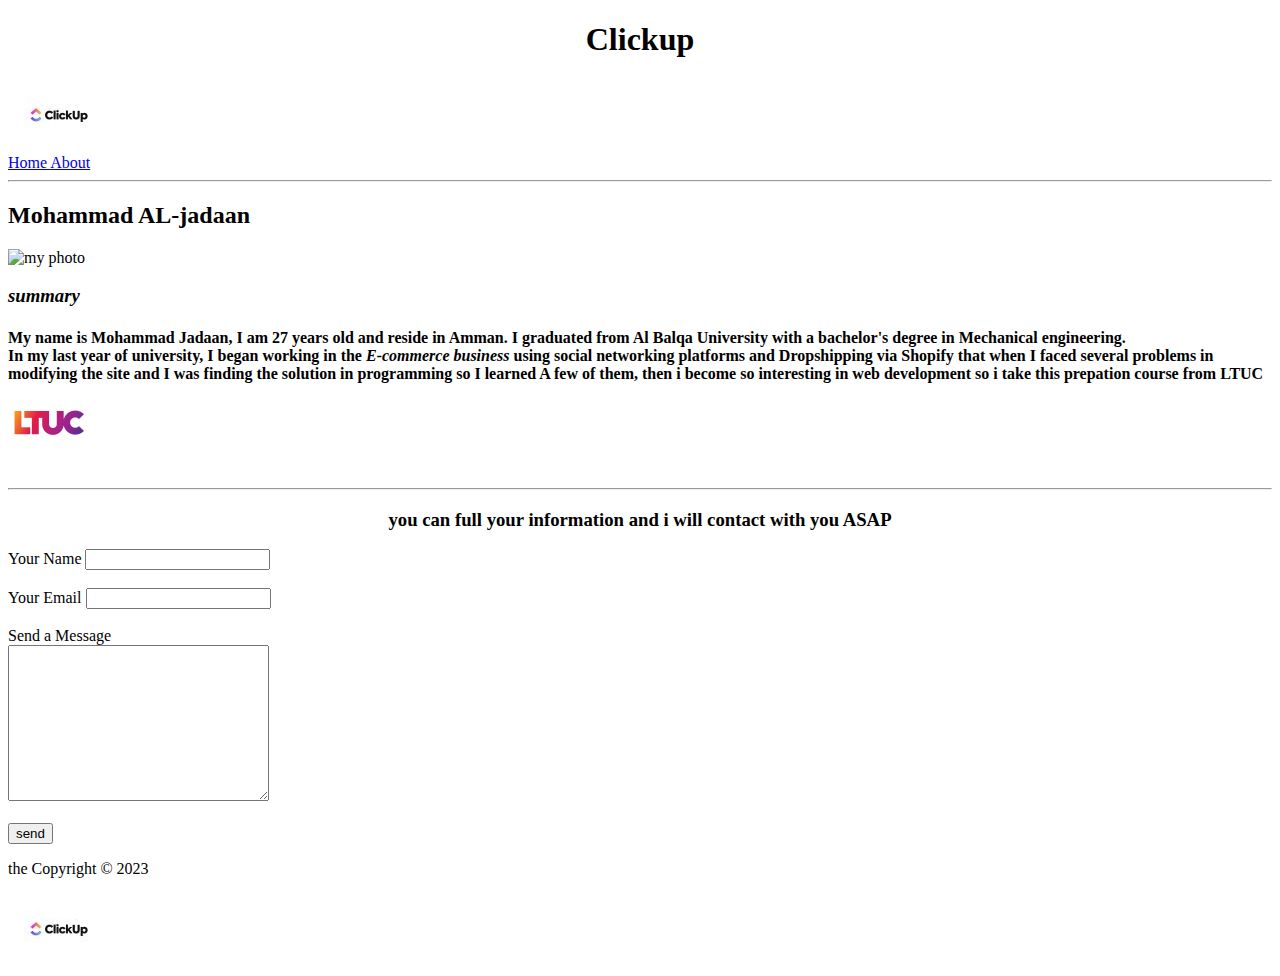
==== About.html @ 46cf3de4 "my ToDo list website" ====
<!DOCTYPE html>
<html lang="en">
<head>
    <meta charset="UTF-8">
    <meta http-equiv="X-UA-Compatible" content="IE=edge">
    <meta name="viewport" content="width=device-width, initial-scale=1.0">
    <title>About</title>
</head>
<body>
    <header>
        <h1>  <center>Clickup</center></h1>
        <img src="2.jpg" alt="logo" > 
<nav>
<a href="index.html">Home </a>
<a href="About.html">About</a>
</nav>
         </header>
         <hr>
         <main>

<h2> Mohammad AL-jadaan</h2>
<img src="https://avatars.githubusercontent.com/u/129458608?v=4" alt="my photo">
<h3><em>summary</em> </h3>
<h4>
    My name is Mohammad Jadaan, I am 27 years old and reside in Amman. I 
    graduated from Al Balqa University with a bachelor's degree in Mechanical engineering. <br>

In my last year of university, I began working in the <em> E-commerce business</em>  using 
social networking platforms and Dropshipping via Shopify that when 
I faced several problems in modifying the site and I was finding the solution in 
programming so I learned A few of them, then i become so interesting in 
web development so i take this prepation course from LTUC <br>
<img src="aa.png" alt="LTUC logo">

</h4>
<hr>
<h3>
     <center>you can full your information and i will contact with you ASAP</center>
</h3>
<form >
<label for=""> Your Name </label>
<input type="text"><br><br>
<label for=""> Your Email  </label>
<input type="email"><br><br>
<label for=""> Send a Message </label><br>
<textarea name="" id="" cols="30" rows="10"></textarea>
<br> <br>
<input type="submit"   value="send">
</form>
         </main>
         <footer>
            <p>  the Copyright &copy; 2023</p>
            <img src="2.jpg" alt="logo" >
          </footer>
</body>
</html>
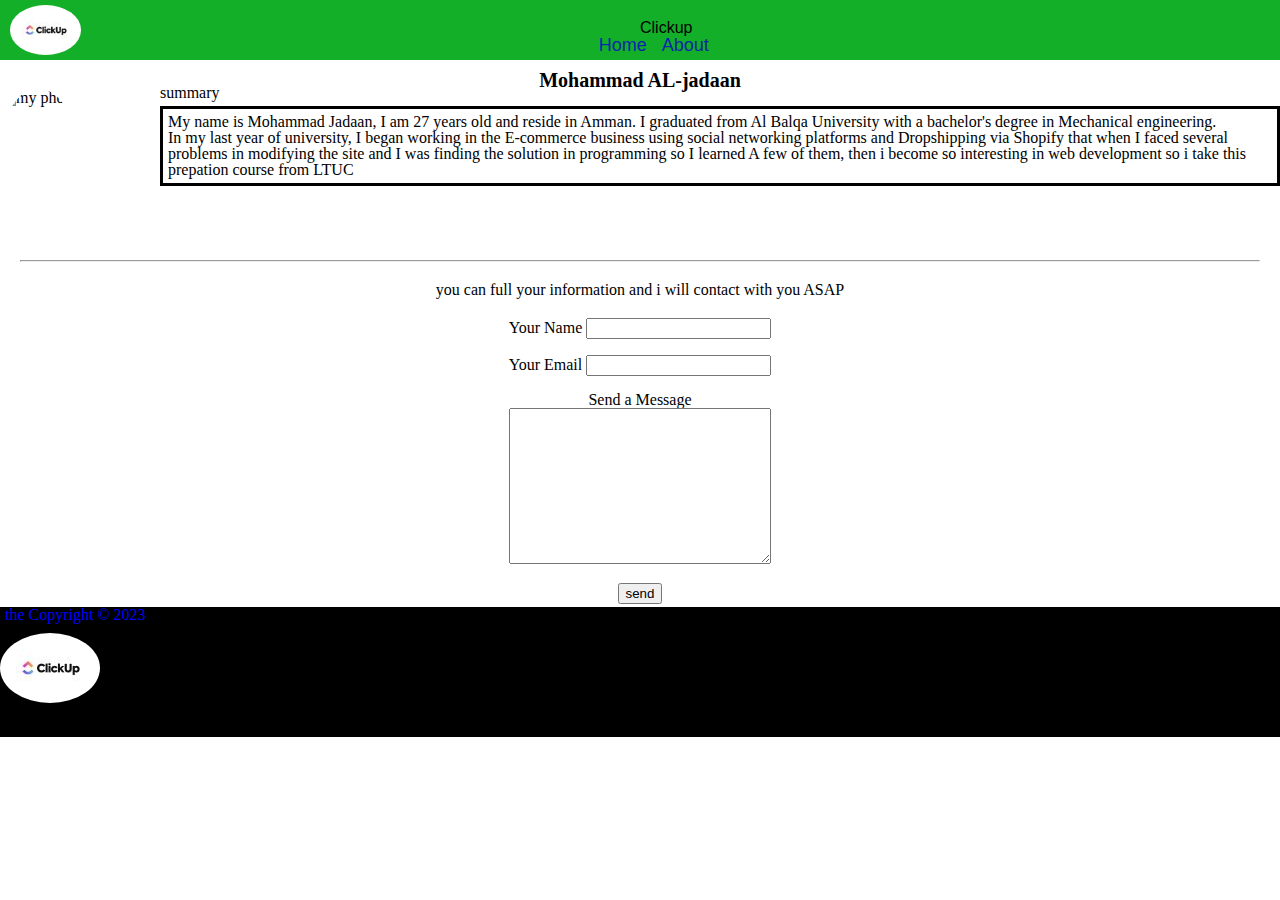
==== commit 5513c51f: "apply css file on the website" ====
--- a/About.html
+++ b/About.html
@@ -5,22 +5,29 @@
     <meta http-equiv="X-UA-Compatible" content="IE=edge">
     <meta name="viewport" content="width=device-width, initial-scale=1.0">
     <title>About</title>
+    <meta name="viewport" content="width=device-width, initial-scale=1.0">
+    <link rel="stylesheet" href="./rest.css">
+
+    <link rel="stylesheet" href="./style.css">
+
 </head>
 <body>
     <header>
-        <h1>  <center>Clickup</center></h1>
+        <h1>  Clickup</h1>
         <img src="2.jpg" alt="logo" > 
 <nav>
-<a href="index.html">Home </a>
-<a href="About.html">About</a>
+<a class="a1" href="index.html">Home </a>
+<a class="a2" href="About.html">About</a>
 </nav>
          </header>
-         <hr>
+       
          <main>
 
 <h2> Mohammad AL-jadaan</h2>
+
 <img src="https://avatars.githubusercontent.com/u/129458608?v=4" alt="my photo">
-<h3><em>summary</em> </h3>
+<div>
+    <h3><em>summary</em> </h3>
 <h4>
     My name is Mohammad Jadaan, I am 27 years old and reside in Amman. I 
     graduated from Al Balqa University with a bachelor's degree in Mechanical engineering. <br>
@@ -30,19 +37,21 @@
 I faced several problems in modifying the site and I was finding the solution in 
 programming so I learned A few of them, then i become so interesting in 
 web development so i take this prepation course from LTUC <br>
-<img src="aa.png" alt="LTUC logo">
+
 
 </h4>
+</div>
 <hr>
-<h3>
-     <center>you can full your information and i will contact with you ASAP</center>
+
+<h3 class="r3">
+     you can full your information and i will contact with you ASAP
 </h3>
 <form >
 <label for=""> Your Name </label>
 <input type="text"><br><br>
 <label for=""> Your Email  </label>
 <input type="email"><br><br>
-<label for=""> Send a Message </label><br>
+<label class="mas" for=""> Send a Message </label><br>
 <textarea name="" id="" cols="30" rows="10"></textarea>
 <br> <br>
 <input type="submit"   value="send">
--- a/rest.css
+++ b/rest.css
@@ -0,0 +1,48 @@
+/* http://meyerweb.com/eric/tools/css/reset/ 
+   v2.0 | 20110126
+   License: none (public domain)
+*/
+
+html, body, div, span, applet, object, iframe,
+h1, h2, h3, h4, h5, h6, p, blockquote, pre,
+a, abbr, acronym, address, big, cite, code,
+del, dfn, em, img, ins, kbd, q, s, samp,
+small, strike, strong, sub, sup, tt, var,
+b, u, i, center,
+dl, dt, dd, ol, ul, li,
+fieldset, form, label, legend,
+table, caption, tbody, tfoot, thead, tr, th, td,
+article, aside, canvas, details, embed, 
+figure, figcaption, footer, header, hgroup, 
+menu, nav, output, ruby, section, summary,
+time, mark, audio, video {
+	margin: 0;
+	padding: 0;
+	border: 0;
+	font-size: 100%;
+	font: inherit;
+	vertical-align: baseline;
+}
+/* HTML5 display-role reset for older browsers */
+article, aside, details, figcaption, figure, 
+footer, header, hgroup, menu, nav, section {
+	display: block;
+}
+body {
+	line-height: 1;
+}
+ol, ul {
+	list-style: none;
+}
+blockquote, q {
+	quotes: none;
+}
+blockquote:before, blockquote:after,
+q:before, q:after {
+	content: '';
+	content: none;
+}
+table {
+	border-collapse: collapse;
+	border-spacing: 0;
+}--- a/style.css
+++ b/style.css
@@ -0,0 +1,117 @@
+
+header{
+    background-color: rgb(20, 175, 41);
+    height: 60px;
+
+}
+header h1 { 
+    display: inline-block;
+    margin-left: 50%;
+    margin-top: 20px;
+    text-align: center;
+    font-family: Impact, Haettenschweiler, 'Arial Narrow Bold', sans-serif;
+    
+}
+header img{ 
+    border-radius: 50%;
+    position: absolute;  
+    left: 10px;
+   height: 50px;
+   top: 5px;
+}
+header nav{
+    position: absolute;
+    left: 46%;
+    font-family:  sans-serif;
+  
+    font-size:large
+    
+}
+.a1{
+    margin: 10px;
+    text-decoration: none;
+    color: rgb(7, 37, 172);
+    
+}
+.a2{
+    text-decoration: none;
+    color: rgb(7, 37, 172);
+
+}
+table tr,th,td {
+    border: 3px solid;
+    text-align: center;
+}
+.a33 {
+    margin-left: 55%;
+    font-weight: 30px;
+    font-size: large;
+}
+table{
+    margin-left: 50%;
+    margin-top: 10px;
+}
+#td1{
+    background-color: green;
+}
+.td2{
+    background-color: red;
+}
+footer{
+    background-color: rgb(0, 0, 0);
+    color: blue;
+    height: 130px;
+}
+footer p{
+margin: 5px;
+margin-top: 3px;
+margin-bottom: 5px;
+}
+footer img{ 
+    border-radius: 50%;
+    margin-top: 5px;
+   
+}
+/*about page
+*/
+main{
+    margin-top: 10px;
+}
+main h2 {
+    font-size: 20px ;
+    text-align: center;
+    font-weight: 700;
+}
+main img{
+    border-radius: 45%;
+height: 150px;
+display: inline-block;
+}
+main div{
+    display: inline-block;
+    
+    position: absolute;
+    left: 160px;
+    top: 85px;
+
+}
+.r3{
+    text-align: center;
+}
+main h4 {
+    border: 3px solid;
+    margin-top: 5px;
+    padding: 5px;
+    
+   
+}
+hr{
+    margin: 20px;
+}
+.mas{
+padding: 50px;
+}
+form{
+    margin-top: 20px;
+text-align: center;
+}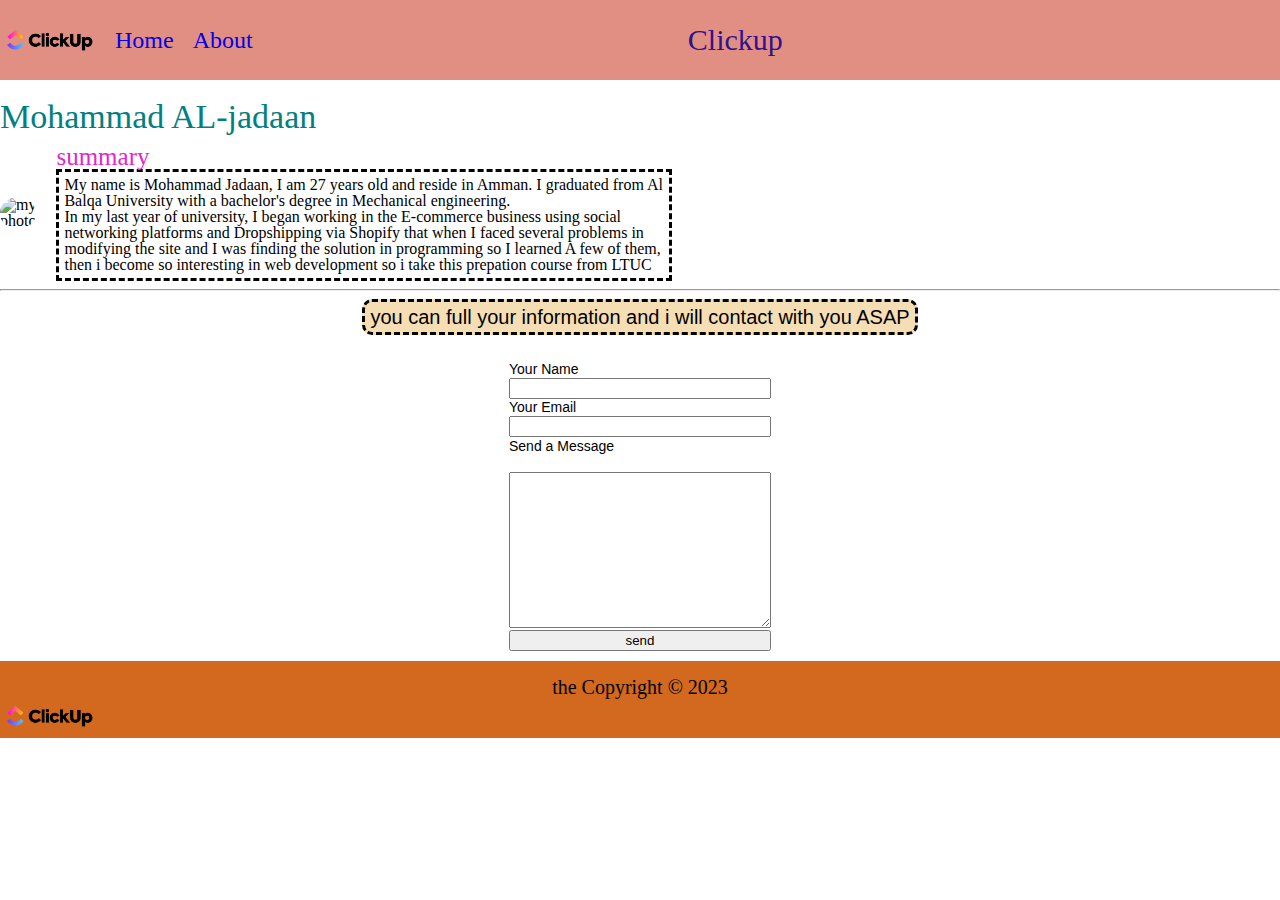
==== commit 003a1a67: "new sumbet" ====
--- a/About.html
+++ b/About.html
@@ -7,28 +7,28 @@
     <title>About</title>
     <meta name="viewport" content="width=device-width, initial-scale=1.0">
     <link rel="stylesheet" href="./rest.css">
+    <link rel="stylesheet" href="./style.css">
 
-    <link rel="stylesheet" href="./style.css">
 
 </head>
 <body>
     <header>
+        <img class="logo" src="2.png" alt="logo" > 
+        <nav class="nav">
+        <a href="index.html">Home</a>
+        <a  href="About.html">About</a>
+        </nav>
         <h1>  Clickup</h1>
-        <img src="2.jpg" alt="logo" > 
-<nav>
-<a class="a1" href="index.html">Home </a>
-<a class="a2" href="About.html">About</a>
-</nav>
          </header>
        
-         <main>
-
-<h2> Mohammad AL-jadaan</h2>
+         <main >
+             <h2 class="h2"> Mohammad AL-jadaan</h2>
+<section class="about">
 
 <img src="https://avatars.githubusercontent.com/u/129458608?v=4" alt="my photo">
 <div>
     <h3><em>summary</em> </h3>
-<h4>
+<h4 class="h44">
     My name is Mohammad Jadaan, I am 27 years old and reside in Amman. I 
     graduated from Al Balqa University with a bachelor's degree in Mechanical engineering. <br>
 
@@ -40,26 +40,29 @@
 
 
 </h4>
+</section>
 </div>
 <hr>
-
+<section class="last">
 <h3 class="r3">
      you can full your information and i will contact with you ASAP
 </h3>
-<form >
-<label for=""> Your Name </label>
-<input type="text"><br><br>
-<label for=""> Your Email  </label>
-<input type="email"><br><br>
-<label class="mas" for=""> Send a Message </label><br>
-<textarea name="" id="" cols="30" rows="10"></textarea>
-<br> <br>
+<form class="form1">
+<label class="label-test" for=""> Your Name </label>
+<input type="text">
+<label  class="label-test" for=""> Your Email  </label>
+<input type="email">
+<label  class="label-test" for=""> Send a Message </label><br>
+<textarea  name="" id="" cols="30" rows="10"></textarea>
+<!-- <br> -->
 <input type="submit"   value="send">
 </form>
+</section>
          </main>
-         <footer>
-            <p>  the Copyright &copy; 2023</p>
-            <img src="2.jpg" alt="logo" >
-          </footer>
+         <footer class="footer1">
+            <br>
+          <p>  the Copyright &copy; 2023</p>
+          <img class="logo" src="2.png" alt="logo" >
+        </footer>
 </body>
 </html>--- a/style.css
+++ b/style.css
@@ -1,117 +1,146 @@
-
+body {
+    display: flex;
+    flex-direction: column;
+    /* justify-content: space-between; */
+    /* align-content: space-around; */
+    column-gap: 10px;
+    /* height: 150hv; */
+}
 header{
-    background-color: rgb(20, 175, 41);
-    height: 60px;
+    background-color: #cd4a359e;
+    display: flex;
+ justify-content: flex;
+ align-items: center;
+ height: 80px;
+     margin-bottom: 20px;
+     
 
 }
-header h1 { 
-    display: inline-block;
-    margin-left: 50%;
-    margin-top: 20px;
+.logo{
+    width: 100px;
+}
+header h1{
+    margin-left:34%;
+    font-size: 30px;
+    font-family: inherit;
+    color: #34108d;
+}
+nav a{
+font-size: 24px;  
+  text-decoration: none;
+  margin-left: 15px;
+  /* position: absolute; */
+}
+.main-div{
+    display: flex;
+    align-items: center;
+    justify-content: center;
+flex-direction: column;
+gap: 5px;
+}
+main div h3{
+    font-size: 25px;
+    font-family: fantasy;
+    color: #e525cd;
+}
+.table{
+    /* display: flex; */
+    /* flex-grow: 2; */
+    border: 2px solid;
     text-align: center;
-    font-family: Impact, Haettenschweiler, 'Arial Narrow Bold', sans-serif;
-    
-}
-header img{ 
-    border-radius: 50%;
-    position: absolute;  
-    left: 10px;
-   height: 50px;
-   top: 5px;
-}
-header nav{
-    position: absolute;
-    left: 46%;
-    font-family:  sans-serif;
-  
-    font-size:large
-    
-}
-.a1{
-    margin: 10px;
-    text-decoration: none;
-    color: rgb(7, 37, 172);
-    
-}
-.a2{
-    text-decoration: none;
-    color: rgb(7, 37, 172);
+    width: 34%;
+    font-family: fantasy;
+    color: brown;
+    margin-bottom: 294px;
 
 }
-table tr,th,td {
-    border: 3px solid;
-    text-align: center;
+.h3{
+    /* position: absolute; */
 }
-.a33 {
-    margin-left: 55%;
-    font-weight: 30px;
-    font-size: large;
+.tr{
+    border: 2px solid;
+    /* padding: 10px; */
 }
-table{
-    margin-left: 50%;
-    margin-top: 10px;
-}
-#td1{
+#td3:hover{
     background-color: green;
 }
-.td2{
-    background-color: red;
+
+#td2:hover{
+    background-color: green;
 }
-footer{
-    background-color: rgb(0, 0, 0);
-    color: blue;
-    height: 130px;
+#td1:hover{
+    background-color: green;
 }
-footer p{
-margin: 5px;
-margin-top: 3px;
-margin-bottom: 5px;
+.td{
+    border: 2px solid;
+    padding: 10px;
+    }
+    
+    footer{
+        background-color: chocolate;
+        display:  ;
+
+     }
+     footer p {
+        text-align: center;
+        font-size: 20px;
+     }
+     /* about */
+     .about{
+        display: flex;
+        /* display: inline-block; */
+        flex-direction: row;
+        justify-content: space-between;
+        column-gap: 20px;
+        width: 500px;
+        /* align-content: center; */
+        align-items: center;
+     }
+     main section h4{
+border: 3px dashed;    
+width: 600px; }
+     main img {
+        width: 200px;
+        border-radius: 50%;
+     }
+     main h2{
+        font-size: 34px;
+    margin-bottom: 10px;
+    font-family: math;
+    color: teal;
+     }
+     .h44
+    {
+        padding: 5px;
+    }
+     .last{
+        display: flex;
+    flex-direction: column;
+    justify-content: space-evenly;
+    align-items: center;
+    height: 362px;
+     }
+     .r3{
+        font-size: 20px;
+        font-family: sans-serif;
+        background-color: wheat;
+        padding: 5px;
+        border: 3px dashed;
+        border-radius: 10px;        
+     }
+     .form1{
+        display: flex;
+    flex-direction: column;
+    align-items: stretch;
+    height: 332px;
+    justify-content: space-between;
+    margin-top: 27px;
+    margin-bottom: 10px;
+
+     }
+     .label-test{
+        font-size: medium;
+        font-size: 14px;
+    font-family: sans-serif;
 }
-footer img{ 
-    border-radius: 50%;
-    margin-top: 5px;
-   
-}
-/*about page
-*/
-main{
-    margin-top: 10px;
-}
-main h2 {
-    font-size: 20px ;
-    text-align: center;
-    font-weight: 700;
-}
-main img{
-    border-radius: 45%;
-height: 150px;
-display: inline-block;
-}
-main div{
-    display: inline-block;
-    
-    position: absolute;
-    left: 160px;
-    top: 85px;
-
-}
-.r3{
-    text-align: center;
-}
-main h4 {
-    border: 3px solid;
-    margin-top: 5px;
-    padding: 5px;
-    
-   
-}
-hr{
-    margin: 20px;
-}
-.mas{
-padding: 50px;
-}
-form{
-    margin-top: 20px;
-text-align: center;
-}+     }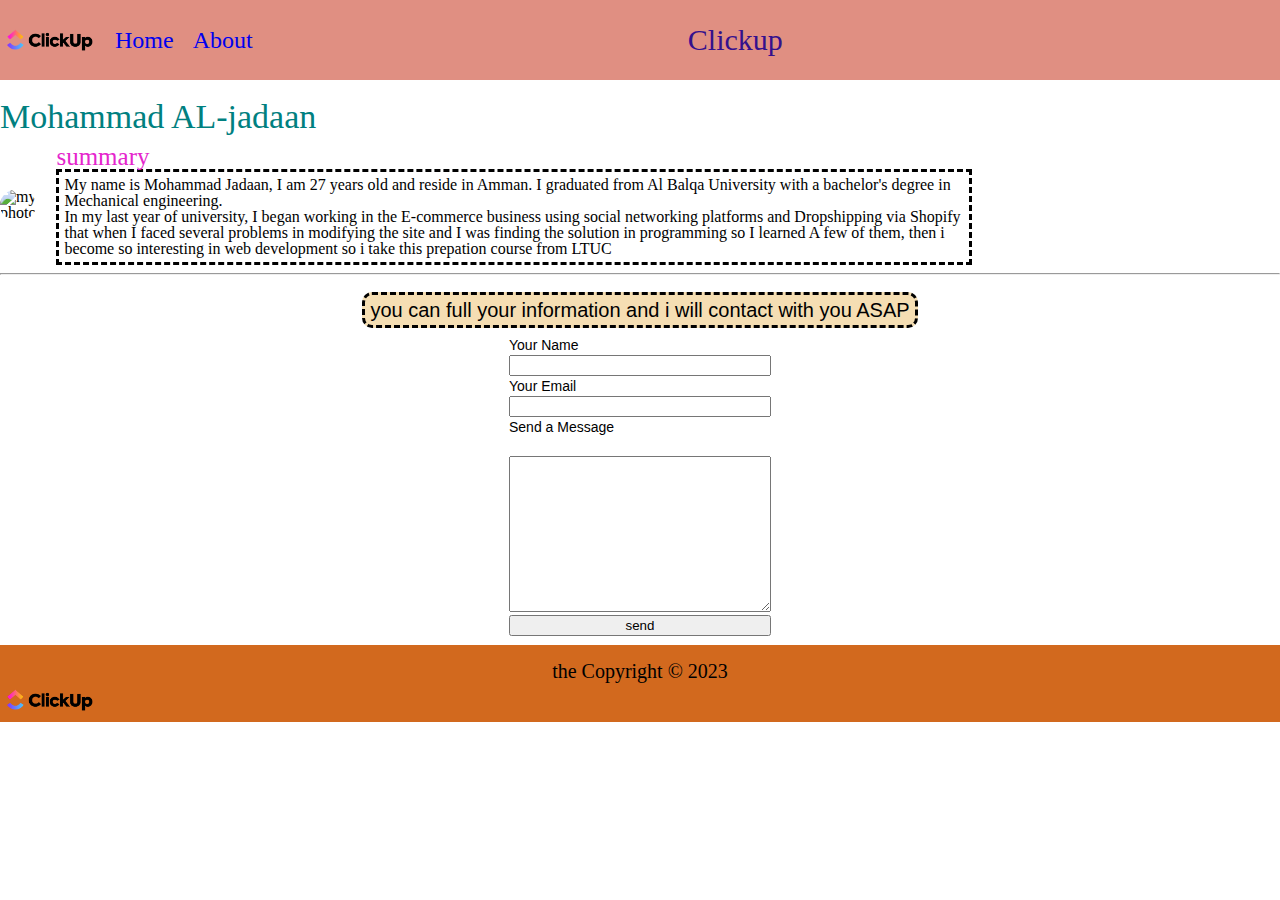
==== commit 6100e172: "last update" ====
--- a/About.html
+++ b/About.html
@@ -49,11 +49,11 @@
 </h3>
 <form class="form1">
 <label class="label-test" for=""> Your Name </label>
-<input type="text">
+<input class="inn" type="text">
 <label  class="label-test" for=""> Your Email  </label>
-<input type="email">
+<input class="inn" type="email">
 <label  class="label-test" for=""> Send a Message </label><br>
-<textarea  name="" id="" cols="30" rows="10"></textarea>
+<textarea class="inn" name="" id="" cols="30" rows="10"></textarea>
 <!-- <br> -->
 <input type="submit"   value="send">
 </form>
--- a/style.css
+++ b/style.css
@@ -5,6 +5,7 @@
     /* align-content: space-around; */
     column-gap: 10px;
     /* height: 150hv; */
+    
 }
 header{
     background-color: #cd4a359e;
@@ -98,7 +99,7 @@
      }
      main section h4{
 border: 3px dashed;    
-width: 600px; }
+width: 900px; }
      main img {
         width: 200px;
         border-radius: 50%;
@@ -131,11 +132,7 @@
      .form1{
         display: flex;
     flex-direction: column;
-    align-items: stretch;
-    height: 332px;
-    justify-content: space-between;
-    margin-top: 27px;
-    margin-bottom: 10px;
+    gap: 3px;
 
      }
      .label-test{
@@ -143,4 +140,3 @@
         font-size: 14px;
     font-family: sans-serif;
 }
-     }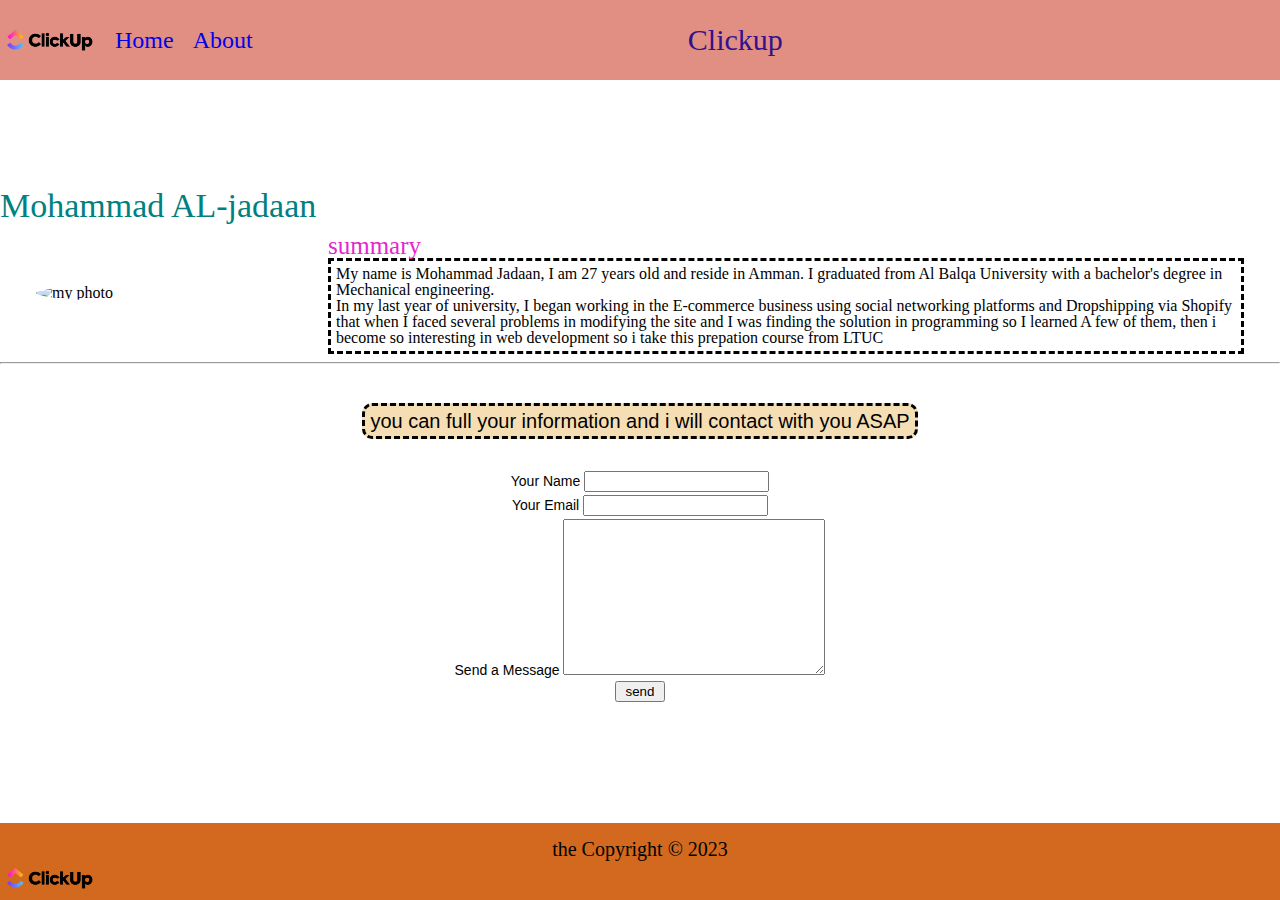
==== commit f77bba6b: "edit the website in flex" ====
--- a/About.html
+++ b/About.html
@@ -1,5 +1,6 @@
 <!DOCTYPE html>
 <html lang="en">
+
 <head>
     <meta charset="UTF-8">
     <meta http-equiv="X-UA-Compatible" content="IE=edge">
@@ -11,58 +12,68 @@
 
 
 </head>
+
 <body>
     <header>
-        <img class="logo" src="2.png" alt="logo" > 
+        <img class="logo" src="2.png" alt="logo">
         <nav class="nav">
-        <a href="index.html">Home</a>
-        <a  href="About.html">About</a>
+            <a href="index.html">Home</a>
+            <a href="About.html">About</a>
         </nav>
-        <h1>  Clickup</h1>
-         </header>
-       
-         <main >
-             <h2 class="h2"> Mohammad AL-jadaan</h2>
-<section class="about">
+        <h1> Clickup</h1>
+    </header>
 
-<img src="https://avatars.githubusercontent.com/u/129458608?v=4" alt="my photo">
-<div>
-    <h3><em>summary</em> </h3>
-<h4 class="h44">
-    My name is Mohammad Jadaan, I am 27 years old and reside in Amman. I 
-    graduated from Al Balqa University with a bachelor's degree in Mechanical engineering. <br>
+    <main>
+        <h2 class="h2"> Mohammad AL-jadaan</h2>
+        <section class="about">
 
-In my last year of university, I began working in the <em> E-commerce business</em>  using 
-social networking platforms and Dropshipping via Shopify that when 
-I faced several problems in modifying the site and I was finding the solution in 
-programming so I learned A few of them, then i become so interesting in 
-web development so i take this prepation course from LTUC <br>
+            <img src="https://avatars.githubusercontent.com/u/129458608?v=4" alt="my photo">
+            <div>
+                <h3> summary </h3>
+                <h4 class="h44">
+                    My name is Mohammad Jadaan, I am 27 years old and reside in Amman. I
+                    graduated from Al Balqa University with a bachelor's degree in Mechanical engineering. <br>
+
+                    In my last year of university, I began working in the <em> E-commerce business</em> using
+                    social networking platforms and Dropshipping via Shopify that when
+                    I faced several problems in modifying the site and I was finding the solution in
+                    programming so I learned A few of them, then i become so interesting in
+                    web development so i take this prepation course from LTUC <br>
 
 
-</h4>
-</section>
-</div>
-<hr>
-<section class="last">
-<h3 class="r3">
-     you can full your information and i will contact with you ASAP
-</h3>
-<form class="form1">
-<label class="label-test" for=""> Your Name </label>
-<input class="inn" type="text">
-<label  class="label-test" for=""> Your Email  </label>
-<input class="inn" type="email">
-<label  class="label-test" for=""> Send a Message </label><br>
-<textarea class="inn" name="" id="" cols="30" rows="10"></textarea>
-<!-- <br> -->
-<input type="submit"   value="send">
-</form>
-</section>
-         </main>
-         <footer class="footer1">
-            <br>
-          <p>  the Copyright &copy; 2023</p>
-          <img class="logo" src="2.png" alt="logo" >
-        </footer>
+                </h4>
+        </section>
+        </div>
+        <hr>
+        <section class="last">
+            <h3 class="r3">
+                you can full your information and i will contact with you ASAP
+            </h3>
+            <form class="form1">
+                <div><label class="label-test" for=""> Your Name </label>
+                <input class="inn" type="text">
+            </div>
+            <div>
+                <label class="label-test" for=""> Your Email </label>
+                <input class="inn" type="email">
+            </div>
+            <div>
+                <label class="label-test" for=""> Send a Message </label>
+
+                <textarea class="inn" name="" id="" cols="30" rows="10"></textarea>
+            </div>
+                <!-- <br> -->
+                <input class="btn" type="submit" value="send">
+            </form>
+        </section>
+    </main>
+    <footer class="footer1">
+        <br>
+        <p> the Copyright &copy; 2023</p>
+        <img class="logo" src="2.png" alt="logo">
+    </footer>
+    <script src="./app.js"></script>
+
 </body>
+
 </html>--- a/style.css
+++ b/style.css
@@ -1,50 +1,58 @@
 body {
     display: flex;
     flex-direction: column;
-    /* justify-content: space-between; */
+    justify-content: space-between;
     /* align-content: space-around; */
     column-gap: 10px;
     /* height: 150hv; */
-    
+/* border: 2px solid black; */
+    min-height: 100vh;
 }
-header{
+
+header {
     background-color: #cd4a359e;
     display: flex;
- justify-content: flex;
- align-items: center;
- height: 80px;
-     margin-bottom: 20px;
-     
+    justify-content: flex;
+    align-items: center;
+    height: 80px;
+    margin-bottom: 20px;
+
 
 }
-.logo{
+
+.logo {
     width: 100px;
 }
-header h1{
-    margin-left:34%;
+
+header h1 {
+    margin-left: 34%;
     font-size: 30px;
     font-family: inherit;
     color: #34108d;
 }
-nav a{
-font-size: 24px;  
-  text-decoration: none;
-  margin-left: 15px;
-  /* position: absolute; */
+
+nav a {
+    font-size: 24px;
+    text-decoration: none;
+    margin-left: 15px;
+    /* position: absolute; */
 }
-.main-div{
+
+.main-div {
     display: flex;
     align-items: center;
     justify-content: center;
-flex-direction: column;
-gap: 5px;
+    flex-direction: column;
+    gap: 5px;
 }
-main div h3{
+
+main div h3 {
     font-size: 25px;
     font-family: fantasy;
     color: #e525cd;
 }
-.table{
+
+.table {
     /* display: flex; */
     /* flex-grow: 2; */
     border: 2px solid;
@@ -52,91 +60,108 @@
     width: 34%;
     font-family: fantasy;
     color: brown;
-    margin-bottom: 294px;
+    /* margin-bottom: 294px; */
 
 }
-.h3{
+
+.h3 {
     /* position: absolute; */
 }
-.tr{
+
+.tr {
     border: 2px solid;
     /* padding: 10px; */
 }
-#td3:hover{
+
+#td3:hover {
     background-color: green;
 }
 
-#td2:hover{
+#td2:hover {
     background-color: green;
 }
-#td1:hover{
+
+#td1:hover {
     background-color: green;
 }
-.td{
+
+.td {
     border: 2px solid;
     padding: 10px;
-    }
-    
-    footer{
-        background-color: chocolate;
-        display:  ;
+}
 
-     }
-     footer p {
-        text-align: center;
-        font-size: 20px;
-     }
-     /* about */
-     .about{
-        display: flex;
-        /* display: inline-block; */
-        flex-direction: row;
-        justify-content: space-between;
-        column-gap: 20px;
-        width: 500px;
-        /* align-content: center; */
-        align-items: center;
-     }
-     main section h4{
-border: 3px dashed;    
-width: 900px; }
-     main img {
-        width: 200px;
-        border-radius: 50%;
-     }
-     main h2{
-        font-size: 34px;
+footer {
+    background-color: chocolate;
+    display: ;
+
+}
+
+footer p {
+    text-align: center;
+    font-size: 20px;
+}
+
+/* about */
+.about {
+    display: flex;
+    /* display: inline-block; */
+    flex-direction: row;
+    justify-content: space-around;
+    column-gap: 20px;
+    /* align-content: center; */
+    align-items: center;
+}
+
+main section h4 {
+    border: 3px dashed;
+    width: 900px;
+}
+
+main img {
+    width: 200px;
+    border-radius: 50%;
+}
+
+main h2 {
+    font-size: 34px;
     margin-bottom: 10px;
     font-family: math;
     color: teal;
-     }
-     .h44
-    {
-        padding: 5px;
-    }
-     .last{
-        display: flex;
+}
+
+.h44 {
+    padding: 5px;
+}
+
+.last {
+    display: flex;
     flex-direction: column;
     justify-content: space-evenly;
     align-items: center;
     height: 362px;
-     }
-     .r3{
-        font-size: 20px;
-        font-family: sans-serif;
-        background-color: wheat;
-        padding: 5px;
-        border: 3px dashed;
-        border-radius: 10px;        
-     }
-     .form1{
-        display: flex;
+}
+
+.r3 {
+    font-size: 20px;
+    font-family: sans-serif;
+    background-color: wheat;
+    padding: 5px;
+    border: 3px dashed;
+    border-radius: 10px;
+}
+.btn{
+    width:50px;
+}
+.form1 {
+    display: flex;
     flex-direction: column;
     gap: 3px;
+    align-items: center;
 
-     }
-     .label-test{
-        font-size: medium;
-        font-size: 14px;
+}
+
+.label-test {
+    font-size: medium;
+    font-size: 14px;
     font-family: sans-serif;
-}
+}